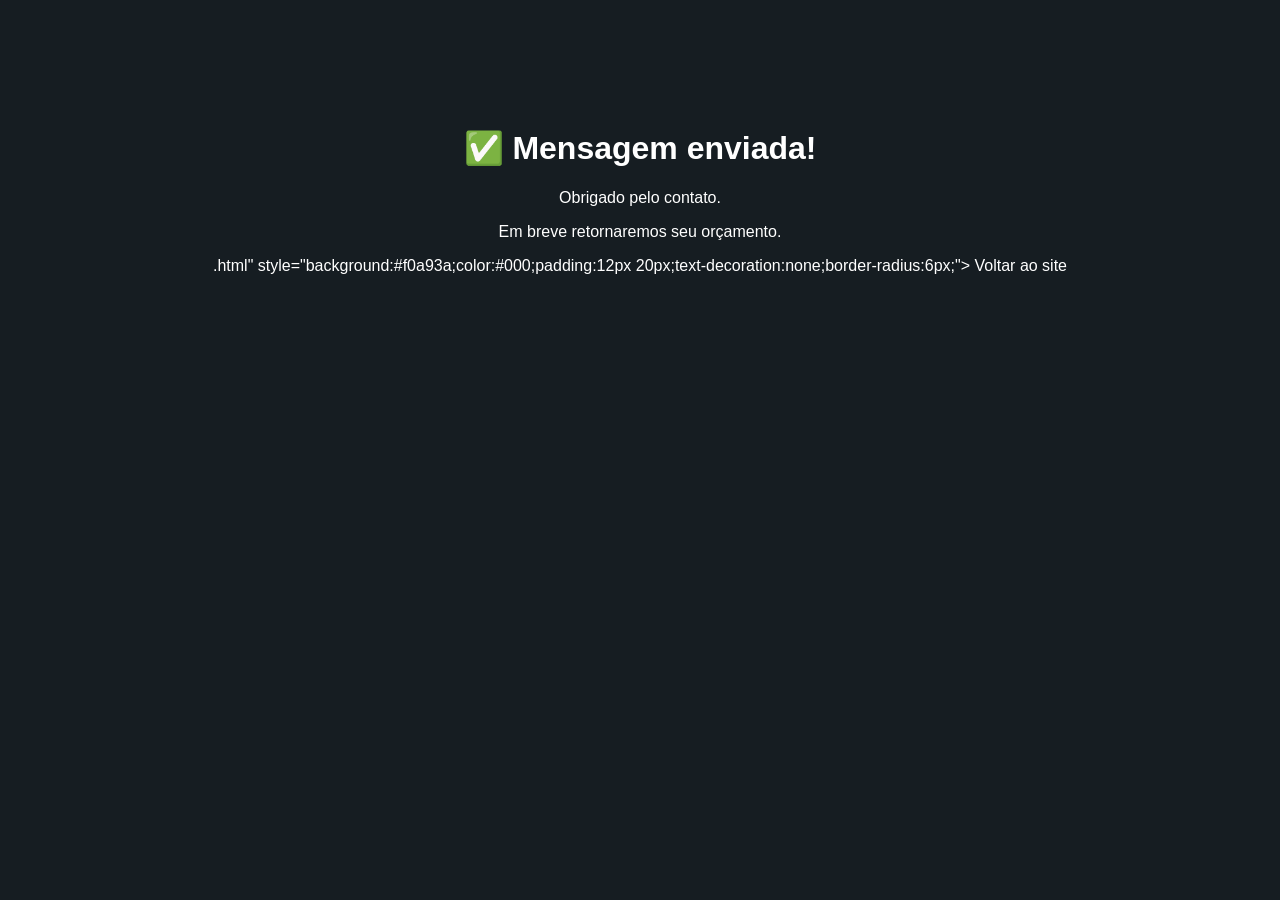
==== obrigado.html @ 59147219 "Create obrigado.html" ====
<!DOCTYPE html>
<html lang="pt-BR">
<head>
    <meta charset="UTF-8">
    <meta name="viewport" content="width=device-width, initial-scale=1.0">
    <title>Mensagem enviada</title>
</head>
<body style="font-family:Arial;background:#161D22;color:white;text-align:center;padding:100px;">

    <h1>✅ Mensagem enviada!</h1>

    <p>Obrigado pelo contato.</p>

    <p>Em breve retornaremos seu orçamento.</p>

    .html"
       style="background:#f0a93a;color:#000;padding:12px 20px;text-decoration:none;border-radius:6px;">
        Voltar ao site
    </a>

</body>
</html>
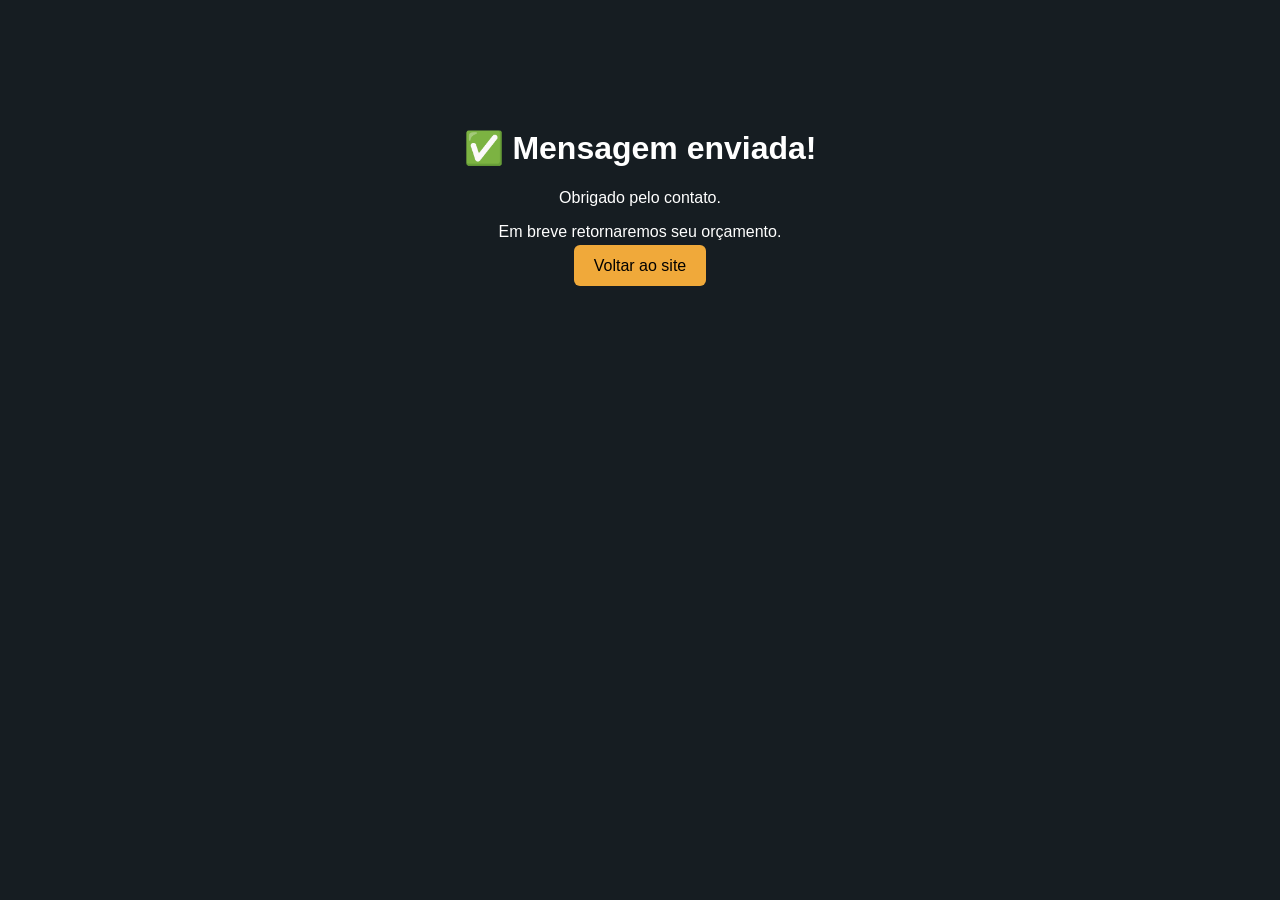
==== commit e682c464: "fix: SEO, desempenho e conteúdo do site - canonical/og apontavam para gcastroarmacoes.cf (fora do ar" ====
--- a/obrigado.html
+++ b/obrigado.html
@@ -3,9 +3,10 @@
 <head>
     <meta charset="UTF-8">
     <meta name="viewport" content="width=device-width, initial-scale=1.0">
+    <meta name="robots" content="noindex">
     <title>Mensagem enviada</title>
 </head>
-<body style="font-family:Arial;background:#161D22;color:white;text-align:center;padding:100px;">
+<body style="font-family:Arial;background:#161D22;color:white;text-align:center;padding:100px 16px;">
 
     <h1>✅ Mensagem enviada!</h1>
 
@@ -13,7 +14,7 @@
 
     <p>Em breve retornaremos seu orçamento.</p>
 
-    .html"
+    <a href="index.html"
        style="background:#f0a93a;color:#000;padding:12px 20px;text-decoration:none;border-radius:6px;">
         Voltar ao site
     </a>
